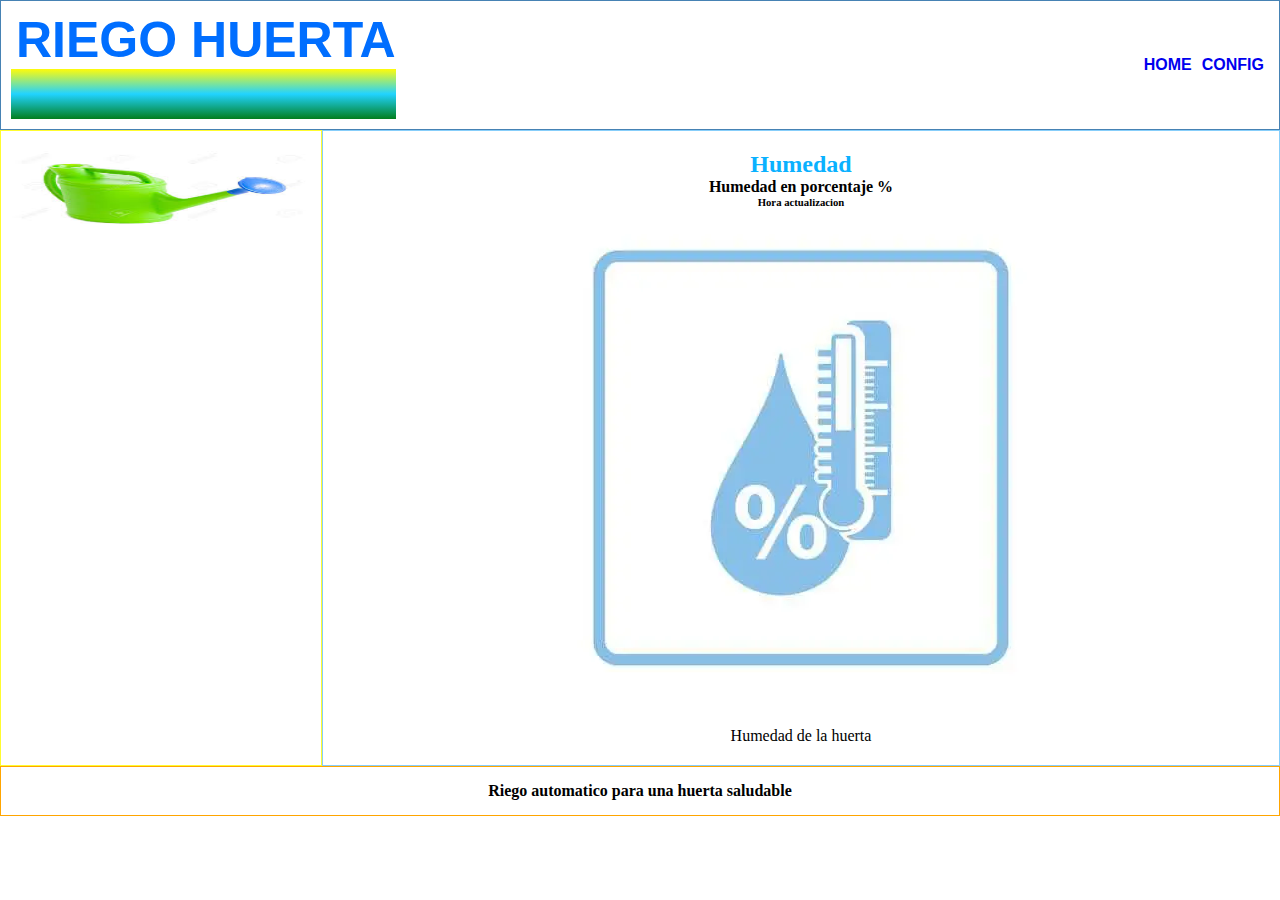
==== data/index.html @ b122e18e "web server inicial sobre SPIFFS" ====
<!doctype html>
<html lang="es">

<head>
    <meta charset="UTF-8">
    <meta name="description" content="SustratoDataLogger con Layout Shifter">
    <meta name="robots" content="index,follow">
    <meta name="viewport" content="width=device-width, initial-scale=1.0">
    <title>Riego Huerta</title>
    <!-- Mobile first -->
    <link rel="stylesheet" href="./css/mobile.css">
    <link rel="stylesheet" href="./css/tablet.css" media="only screen and (min-width:768px)">
    <link rel="stylesheet" href="./css/desktop.css" media="only screen and (min-width:1024px)">
    <script type="text/javascript" src="./script.js"></script>
</head>

<body>
    <header class="header">
        <div class="logo">
            <h1><strong>RIEGO HUERTA</strong></h1>
            <div class="flag"></div>
        </div>
        <nav class="navbar">
            <ul class="menu">
                <li>
                    <a href="./index.html">HOME</a>
                </li>
                <li>
                    <a href="./config.html">CONFIG</a>
                </li>
            </ul>
        </nav>
    </header>
    <main class="main">
        <section class="content">
            <h2 id="HumTitle">Humedad</h2>
            <h4 id="HumVal">Humedad en porcentaje %</h4>
            <h6 id="lastUpdate">Hora actualizacion</h6>
            <figure class="figuraPpal">
                <img src="./images/TempHumLogo.webp" alt="Logo Temperatura y Huemdad">
            </figure>
            <p>Humedad de la huerta</p>
        </section>
        <aside class="actuadores">
            <figure class="actuadores-images">
                <img src="./images/regadera.jpg" alt="Regadera">
            </figure>
        </aside>
    </main>
    <footer class="footer">
        <p>Riego automatico para una huerta saludable</p>
    </footer>
</body>

</html>
---- data/css/mobile.css ----
* {
    box-sizing: border-box;
    margin: 0;
    padding: 0;
}

html {
    font-size: 62.5%;
}

body {
    font-size: 1.6rem;
}

.header {
    display: flex;
    flex-direction: column;
    padding: 10px;
    border: 1px solid steelblue;
    align-items: center;
}

#TempTitle {
    color: #ff8d0a;
}

#HumTitle {
    color: #0ab1ff;
}

.logo {
    /*     display: flex;
    align-items: center; */
    margin-bottom: 10px;
}

.logo strong {
    font-family: 'Oswald', 'Roboto', sans-serif;
    color: rgb(0, 110, 255);
}

.flag {
    background: linear-gradient(#fffb0a, #21d3ff, #027e1d);
    height: 5rem;
}

.logo strong {
    margin-left: 5px;
    font-size: 5rem;
}

.menu {
    font-family: 'Oswald', 'Roboto', sans-serif;
    color: #0a91ff;
    display: flex;
    list-style: none;
}

.menu li {
    margin: 0 5px;
}

.menu li a {
    font-weight: 700;
    text-decoration: none;
}

.content {
    width: 100%;
    padding: 20px 10px;
    border: 1px solid lightskyblue;
    text-align: center;
}

.figuraPpal img {
    width: 100%;
    max-width: 500px;
    margin: 0 auto 15px;
}

.actuadores {
    padding: 20px 10px;
    border: 1px solid rgb(255, 252, 47);
}

.actuadores h2 {
    margin-bottom: 15px;
    font-size: 1.8rem;
}

.actuadores-images {
    display: flex;
    flex-wrap: wrap;
    gap: 10px;
    justify-content: center;
    margin: 0 auto;
}

.actuadores-images img {
    width: 100%;
    max-width: 298px;
    height: 82px;
}

.footer {
    display: flex;
    height: 50px;
    padding: 10px;
    border: 1px solid orange;
    justify-content: center;
    align-items: center;
}

.footer p {
    font-weight: 700;
}
---- data/css/tablet.css ----
.header {
    flex-direction: row;
    justify-content: space-between;
}

.logo {
    margin-bottom: 0;
}

.content p {
    width: 100%;
    max-width: 530px;
    margin: 0 auto;
}
---- data/css/desktop.css ----
.main {
    display: flex;
    flex-direction: row-reverse;
}

.actuadores-images {
    width: 300px;
}
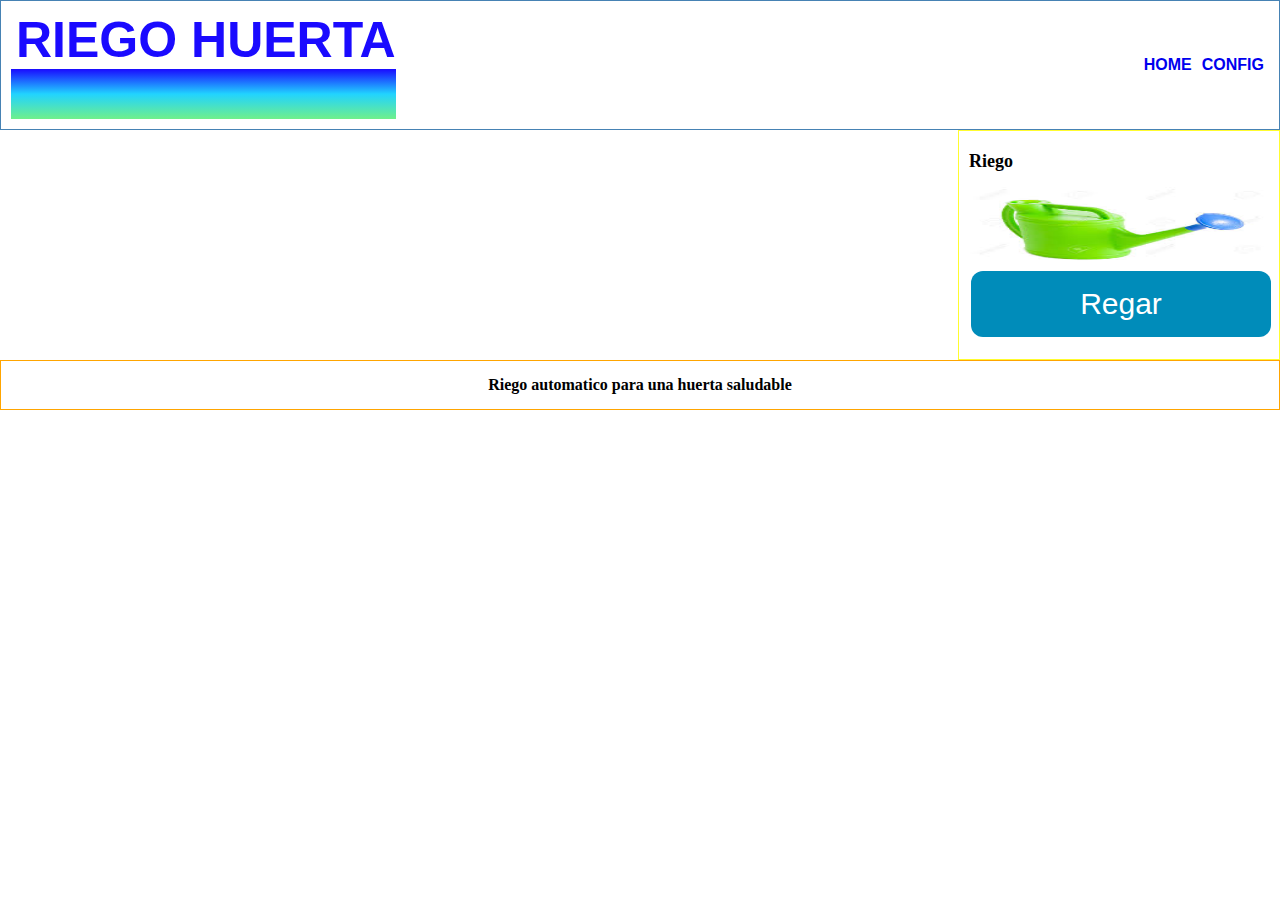
==== commit 52eaefed: "Showing riego state, time remain for next state and manual operation on the web page" ====
--- a/data/index.html
+++ b/data/index.html
@@ -32,7 +32,7 @@
         </nav>
     </header>
     <main class="main">
-        <section class="content">
+<!--         <section class="sensores-section">
             <h2 id="HumTitle">Humedad</h2>
             <h4 id="HumVal">Humedad en porcentaje %</h4>
             <h6 id="lastUpdate">Hora actualizacion</h6>
@@ -40,11 +40,17 @@
                 <img src="./images/TempHumLogo.webp" alt="Logo Temperatura y Huemdad">
             </figure>
             <p>Humedad de la huerta</p>
-        </section>
+        </section> -->
         <aside class="actuadores">
+            <!-- title with remain time for state -->
+            <h2 id="titleRiego">Riego</h2>
             <figure class="actuadores-images">
                 <img src="./images/regadera.jpg" alt="Regadera">
             </figure>
+            <!-- state button -->
+            <div class="state-button">
+                <button id="riegoButton" class="button-state" onclick="toggleRiego()">
+                    <span class="button-text">Regar</span>
         </aside>
     </main>
     <footer class="footer">
--- a/data/css/mobile.css
+++ b/data/css/mobile.css
@@ -36,11 +36,11 @@
 
 .logo strong {
     font-family: 'Oswald', 'Roboto', sans-serif;
-    color: rgb(0, 110, 255);
+    color: #1a0aff;
 }
 
 .flag {
-    background: linear-gradient(#fffb0a, #21d3ff, #027e1d);
+    background: linear-gradient(#1a0aff, #21d3ff, #6ff08b);
     height: 5rem;
 }
 
@@ -102,6 +102,26 @@
     height: 82px;
 }
 
+.button-state {
+    display: flex;
+    flex-direction: column;
+    align-items: center;
+    justify-content: center;
+    margin: 0 auto;
+    width: 100%;
+    max-width: 500px;
+    border-radius: 12px;
+    background-color: #008CBA;
+    border: none;
+    border-radius: 12px;
+    color: white;
+    padding: 16px 40px;
+    text-decoration: none;
+    font-size: 30px;
+    margin: 2px;
+    cursor: pointer;
+}
+
 .footer {
     display: flex;
     height: 50px;
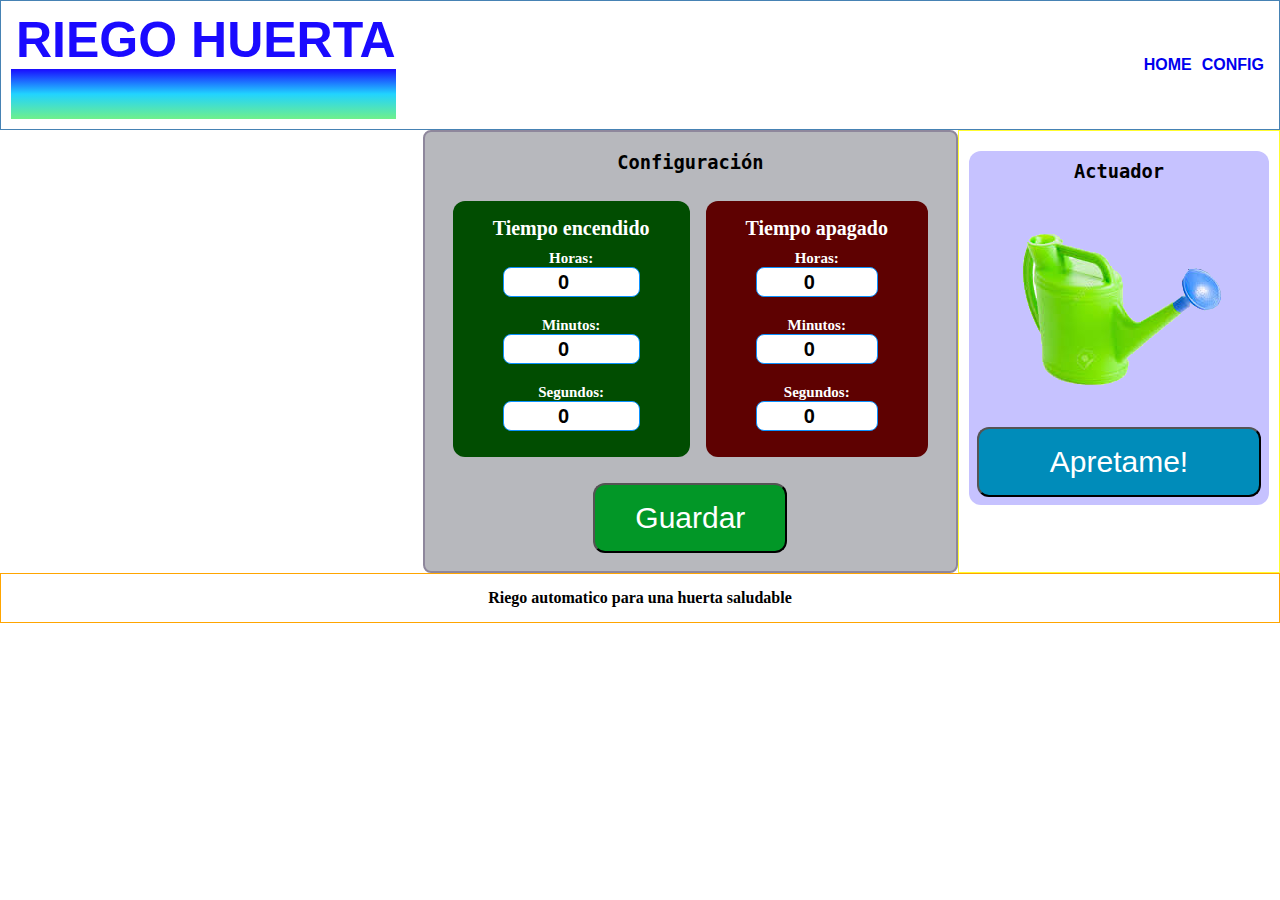
==== commit 357075bd: "ON/OFF times configuration from web page" ====
--- a/data/index.html
+++ b/data/index.html
@@ -41,16 +41,77 @@
             </figure>
             <p>Humedad de la huerta</p>
         </section> -->
-        <aside class="actuadores">
-            <!-- title with remain time for state -->
-            <h2 id="titleRiego">Riego</h2>
-            <figure class="actuadores-images">
-                <img src="./images/regadera.jpg" alt="Regadera">
-            </figure>
-            <!-- state button -->
-            <div class="state-button">
+        <section class="actuadores">
+            <!-- card actuador with title, image and accion button -->
+            <div class="card-actuador">
+                <div class="card-header">
+                    <h3 id="titleRiego">Actuador</h3>
+                </div>
+                <div class="card-img">
+                    <figure class="actuadores-images" id="regadera">
+                        <img src="./images/regadera.png" alt="Regadera">
+                    </figure>
+                </div>
                 <button id="riegoButton" class="button-state" onclick="toggleRiego()">
-                    <span class="button-text">Regar</span>
+                    <span class="button-text">Apretame!</span>
+                    <span class="btn-actuador-icon">
+                        <i class="fas fa-power-off"></i>
+                    </span>
+                </button>
+            </div>
+        </section>
+        <aside class="actuadores-config" >
+            <!-- configuracion de los tiempos de encedido y apagado -->
+            <div class="card-config">
+                <div class="card-header">
+                    <h3>Configuración</h3>
+                </div>
+                <div class="card-body">
+                    <div class="config-encendido">
+                        <h4>Tiempo encendido</h4>
+                        <!-- horas, minutos y segundos -->
+                        <div class="config-item-content">
+                            <div class="config-item-content-item">
+                                <label for="horaEncendido">Horas:</label>
+                                <input type="number" id="horaEncendido" min="0" max="123" value="0">
+                            </div>
+                            <div class="config-item-content-item">
+                                <label for="minEncendido">Minutos:</label>
+                                <input type="number" id="minEncendido" min="0" max="59" value="0">
+                            </div>
+                            <div class="config-item-content-item">
+                                <label for="segEncendido">Segundos:</label>
+                                <input type="number" id="segEncendido" min="0" max="59" value="0">
+                            </div>
+                        </div>
+                    </div>
+                    <div class="config-apagado">
+                        <h4>Tiempo apagado</h4>
+                        <!-- horas, minutos y segundos -->
+                        <div class="config-item-content">
+                            <div class="config-item-content-item">
+                                <label for="horaApagado">Horas:</label>
+                                <input type="number" id="horaApagado" min="0" max="123" value="0">
+                            </div>
+                            <div class="config-item-content-item">
+                                <label for="minApagado">Minutos:</label>
+                                <input type="number" id="minApagado" min="0" max="59" value="0">
+                            </div>
+                            <div class="config-item-content-item">
+                                <label for="segApagado">Segundos:</label>
+                                <input type="number" id="segApagado" min="0" max="59" value="0">
+                            </div>
+                        </div>
+                    </div>
+                </div>
+                <button id="btn-config" class="button-save" onclick="saveConfig()">
+                    <span class="button-text">Guardar</span>
+                    <span class="btn-actuador-icon">
+                        <i class="fas fa-save"></i>
+                    </span>
+                </button>
+                <!-- message from setConfig -->
+                <h5 id="messageSaveConfig"></h5>
         </aside>
     </main>
     <footer class="footer">
--- a/data/css/mobile.css
+++ b/data/css/mobile.css
@@ -88,39 +88,130 @@
     font-size: 1.8rem;
 }
 
-.actuadores-images {
+.card-actuador {
     display: flex;
     flex-wrap: wrap;
+    flex-direction: column;
     gap: 10px;
     justify-content: center;
     margin: 0 auto;
-}
-
-.actuadores-images img {
-    width: 100%;
-    max-width: 298px;
-    height: 82px;
+    background-color: rgb(198, 194, 255);
+    border-radius: 12px;
+}
+
+.card-header {
+    align-self: center;
+    justify-content: center;
+    padding: 10px;
+    font-family: "Lucida Console", monospace;
+    text-align: center;
+}
+
+.card-body {
+    display: flex;
+    flex-direction: row;
+    justify-content: space-around;
+    align-items: center;
+    padding: 10px;
+}
+
+.actuadores-images{
+    /* align center */
+    display: flex;
+    justify-content: center;
+    align-items: center;
+}
+
+.actuadores-images #regadera {
+    width: 100%;
+    max-width: 250px;
+    height: 120px;
+}
+
+.config-item-content-item {
+    display: flex;
+    flex-direction: column;
+    justify-content: center;
+    align-items: center;
+    padding: 10px;
+}
+
+.config-item-content-item label{
+    font-size: 1.5rem;
+    font-weight: 700;
+}
+
+.config-item-content-item input{
+    width: 100%;
+    height: 30px;
+    border-radius: 8px;
+    border: 1px solid #0a91ff;
+    padding: 2px 8px;
+    font-size: 2rem;
+    font-weight: 700;
+    /* center text */
+    text-align: center;
 }
 
 .button-state {
-    display: flex;
-    flex-direction: column;
-    align-items: center;
-    justify-content: center;
-    margin: 0 auto;
-    width: 100%;
-    max-width: 500px;
-    border-radius: 12px;
+    /* center */
+    margin-top: 10px;
+    padding: 10px;
     background-color: #008CBA;
-    border: none;
-    border-radius: 12px;
-    color: white;
-    padding: 16px 40px;
-    text-decoration: none;
+    border-radius: 12px;
+    color: white;
+    padding: 16px 40px;
     font-size: 30px;
-    margin: 2px;
-    cursor: pointer;
-}
+    margin: 8px;
+}
+
+.card-config {
+    display: flex;
+    flex-direction: column;
+    justify-content: center;
+    align-items: center;
+    padding: 10px;
+    border-radius: 8px;
+    background-color: rgb(183, 184, 189);
+    border: 2px solid rgb(142, 135, 156);
+}
+
+.button-save {
+    /* center */
+    margin-top: 10px;
+    padding: 10px;
+    background-color: #029727;
+    border-radius: 12px;
+    color: white;
+    padding: 16px 40px;
+    font-size: 30px;
+    margin: 8px;
+}
+
+.config-encendido {
+    /* center */
+    margin-top: 10px;
+    padding: 10px;
+    background-color: #014d01;
+    border-radius: 12px;
+    color: white;
+    padding: 16px 40px;
+    font-size: 20px;
+    margin: 8px;
+}
+
+.config-apagado {
+    /* center */
+    margin-top: 10px;
+    padding: 10px;
+    background-color: #5e0101;
+    border-radius: 12px;
+    color: white;
+    padding: 16px 40px;
+    font-size: 20px;
+    margin: 8px;
+}
+
 
 .footer {
     display: flex;
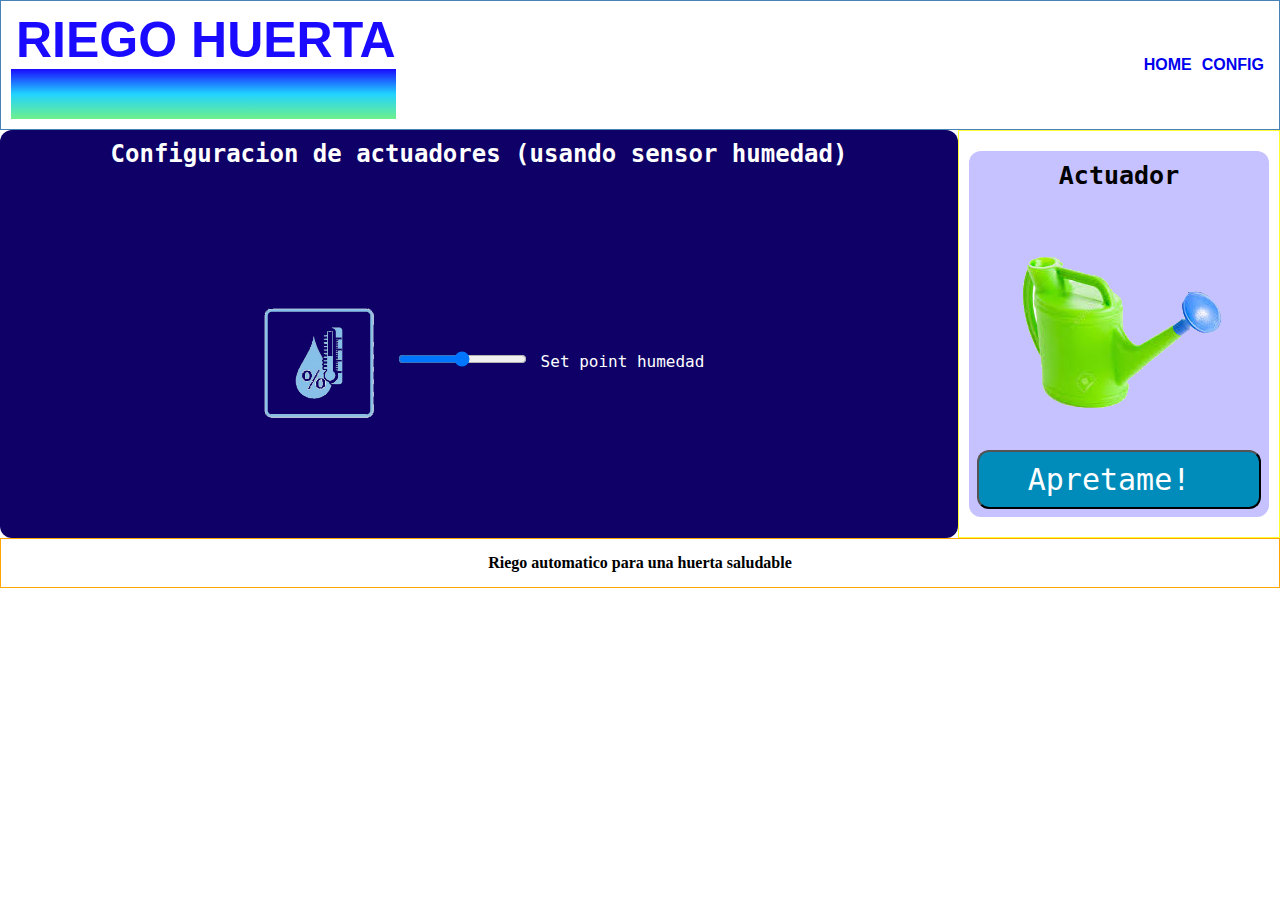
==== commit 3eddd96f: "wifi config page added" ====
--- a/data/index.html
+++ b/data/index.html
@@ -3,7 +3,8 @@
 
 <head>
     <meta charset="UTF-8">
-    <meta name="description" content="SustratoDataLogger con Layout Shifter">
+    <meta name="description" content="Riego huerta con Layout Shifter">
+    <link rel="icon" type="image/x-icon" href="favicon.ico">
     <meta name="robots" content="index,follow">
     <meta name="viewport" content="width=device-width, initial-scale=1.0">
     <title>Riego Huerta</title>
@@ -32,15 +33,6 @@
         </nav>
     </header>
     <main class="main">
-<!--         <section class="sensores-section">
-            <h2 id="HumTitle">Humedad</h2>
-            <h4 id="HumVal">Humedad en porcentaje %</h4>
-            <h6 id="lastUpdate">Hora actualizacion</h6>
-            <figure class="figuraPpal">
-                <img src="./images/TempHumLogo.webp" alt="Logo Temperatura y Huemdad">
-            </figure>
-            <p>Humedad de la huerta</p>
-        </section> -->
         <section class="actuadores">
             <!-- card actuador with title, image and accion button -->
             <div class="card-actuador">
@@ -60,58 +52,13 @@
                 </button>
             </div>
         </section>
-        <aside class="actuadores-config" >
-            <!-- configuracion de los tiempos de encedido y apagado -->
-            <div class="card-config">
-                <div class="card-header">
-                    <h3>Configuración</h3>
-                </div>
-                <div class="card-body">
-                    <div class="config-encendido">
-                        <h4>Tiempo encendido</h4>
-                        <!-- horas, minutos y segundos -->
-                        <div class="config-item-content">
-                            <div class="config-item-content-item">
-                                <label for="horaEncendido">Horas:</label>
-                                <input type="number" id="horaEncendido" min="0" max="123" value="0">
-                            </div>
-                            <div class="config-item-content-item">
-                                <label for="minEncendido">Minutos:</label>
-                                <input type="number" id="minEncendido" min="0" max="59" value="0">
-                            </div>
-                            <div class="config-item-content-item">
-                                <label for="segEncendido">Segundos:</label>
-                                <input type="number" id="segEncendido" min="0" max="59" value="0">
-                            </div>
-                        </div>
-                    </div>
-                    <div class="config-apagado">
-                        <h4>Tiempo apagado</h4>
-                        <!-- horas, minutos y segundos -->
-                        <div class="config-item-content">
-                            <div class="config-item-content-item">
-                                <label for="horaApagado">Horas:</label>
-                                <input type="number" id="horaApagado" min="0" max="123" value="0">
-                            </div>
-                            <div class="config-item-content-item">
-                                <label for="minApagado">Minutos:</label>
-                                <input type="number" id="minApagado" min="0" max="59" value="0">
-                            </div>
-                            <div class="config-item-content-item">
-                                <label for="segApagado">Segundos:</label>
-                                <input type="number" id="segApagado" min="0" max="59" value="0">
-                            </div>
-                        </div>
-                    </div>
-                </div>
-                <button id="btn-config" class="button-save" onclick="saveConfig()">
-                    <span class="button-text">Guardar</span>
-                    <span class="btn-actuador-icon">
-                        <i class="fas fa-save"></i>
-                    </span>
-                </button>
-                <!-- message from setConfig -->
-                <h5 id="messageSaveConfig"></h5>
+        <aside class="slicer-control">
+            <h2>Configuracion de actuadores (usando sensor humedad)</h2>
+            <figure class="slicer">
+                <img class="img-slicer" src="./images/TempHumLogo.png" alt="humedad">
+                <input type="range" name="setHumedad" id="setHumedad">
+                <span>Set point humedad</span>
+            </figure>
         </aside>
     </main>
     <footer class="footer">
--- a/data/css/mobile.css
+++ b/data/css/mobile.css
@@ -49,6 +49,8 @@
     font-size: 5rem;
 }
 
+/* ----------------- MENU ---------------------- */
+
 .menu {
     font-family: 'Oswald', 'Roboto', sans-serif;
     color: #0a91ff;
@@ -78,14 +80,16 @@
     margin: 0 auto 15px;
 }
 
+ /* -------------------- Actuadores --------------- */
+
 .actuadores {
     padding: 20px 10px;
     border: 1px solid rgb(255, 252, 47);
 }
 
-.actuadores h2 {
+.actuadores h3 {
     margin-bottom: 15px;
-    font-size: 1.8rem;
+    font-size: 2.5rem;
 }
 
 .card-actuador {
@@ -160,34 +164,33 @@
     background-color: #008CBA;
     border-radius: 12px;
     color: white;
+    font-size: 30px;
+    margin: 8px;
+}
+
+.card-config {
+    display: flex;
+    flex-direction: column;
+    justify-content: center;
+    align-items: center;
+    padding: 10px;
+    border-radius: 8px;
+    background-color: rgb(183, 184, 189);
+    border: 2px solid rgb(142, 135, 156);
+}
+
+.button-save {
+    /* center */
+    margin-top: 10px;
+    padding: 10px;
+    background-color: #029727;
+    border-radius: 12px;
+    color: white;
     padding: 16px 40px;
     font-size: 30px;
     margin: 8px;
 }
 
-.card-config {
-    display: flex;
-    flex-direction: column;
-    justify-content: center;
-    align-items: center;
-    padding: 10px;
-    border-radius: 8px;
-    background-color: rgb(183, 184, 189);
-    border: 2px solid rgb(142, 135, 156);
-}
-
-.button-save {
-    /* center */
-    margin-top: 10px;
-    padding: 10px;
-    background-color: #029727;
-    border-radius: 12px;
-    color: white;
-    padding: 16px 40px;
-    font-size: 30px;
-    margin: 8px;
-}
-
 .config-encendido {
     /* center */
     margin-top: 10px;
@@ -224,4 +227,96 @@
 
 .footer p {
     font-weight: 700;
-}+}
+
+/* button styles */
+.button-image {
+    width: 80px;
+    height: 80px;
+    /* Position the image next to the text */
+    vertical-align: middle;
+    margin-right: 5px;
+  }
+ 
+/* Add a hover effect for the button */
+#riegoButton:hover {
+/* Use a transform to scale the button up */
+transform: scale(1.1);
+/* Use a transition to smoothly animate the transformation */
+transition: transform 0.5s ease-out;
+}
+
+/* ------------------ SLICER CARD -----------------------*/
+.slicer-control {
+    display: flex;
+    flex-wrap: wrap;
+    flex-direction: row;
+    gap: 10px;
+    justify-content: center;
+    margin: 0 auto;
+    background-color: rgb(14, 0, 102);
+    border-radius: 12px;
+}
+.img-slicer{
+    vertical-align: middle;
+}
+.slicer-control h2, span{
+    font-family: "Lucida Console", monospace;
+    text-align: center;
+    color: #fff;
+    padding: 1rem;
+}
+
+.slicer #setHumedad{
+    /* remove any fixed dimensions or constraints */
+    height: auto;
+    min-height: 50;
+    max-height: none;
+  }
+
+.img-slicer {
+    padding: 1rem;
+    max-width: 150px; /* establece el ancho máximo de la imagen en 100px */
+    max-height: 150px; /* establece el alto máximo de la imagen en 150px */
+  }
+
+/* --------------------WIFI CONFIG styles----------------- */
+.card-config p{
+    font-size: 1.5rem;
+    padding-top: 1rem;
+}
+.card-config label{
+    font-size: 2.5rem;
+    
+}
+form {
+    width: 400px;
+    margin: 0 auto;
+    text-align: center;
+}
+label {
+    display: block;
+    margin-bottom: 10px;
+    padding-top: 20px;
+}
+input[type="text"], input[type="password"] {
+    width: 100%;
+    padding: 12px 20px;
+    margin: 8px 0;
+    box-sizing: border-box;
+    border: 1px solid #ccc;
+    border-radius: 4px;
+}
+input[type="submit"] {
+    width: 100%;
+    background-color: #4CAF50;
+    color: white;
+    padding: 14px 20px;
+    margin: 8px 0;
+    border: none;
+    border-radius: 4px;
+    cursor: pointer;
+}
+input[type="submit"]:hover {
+    background-color: #45a049;
+}
